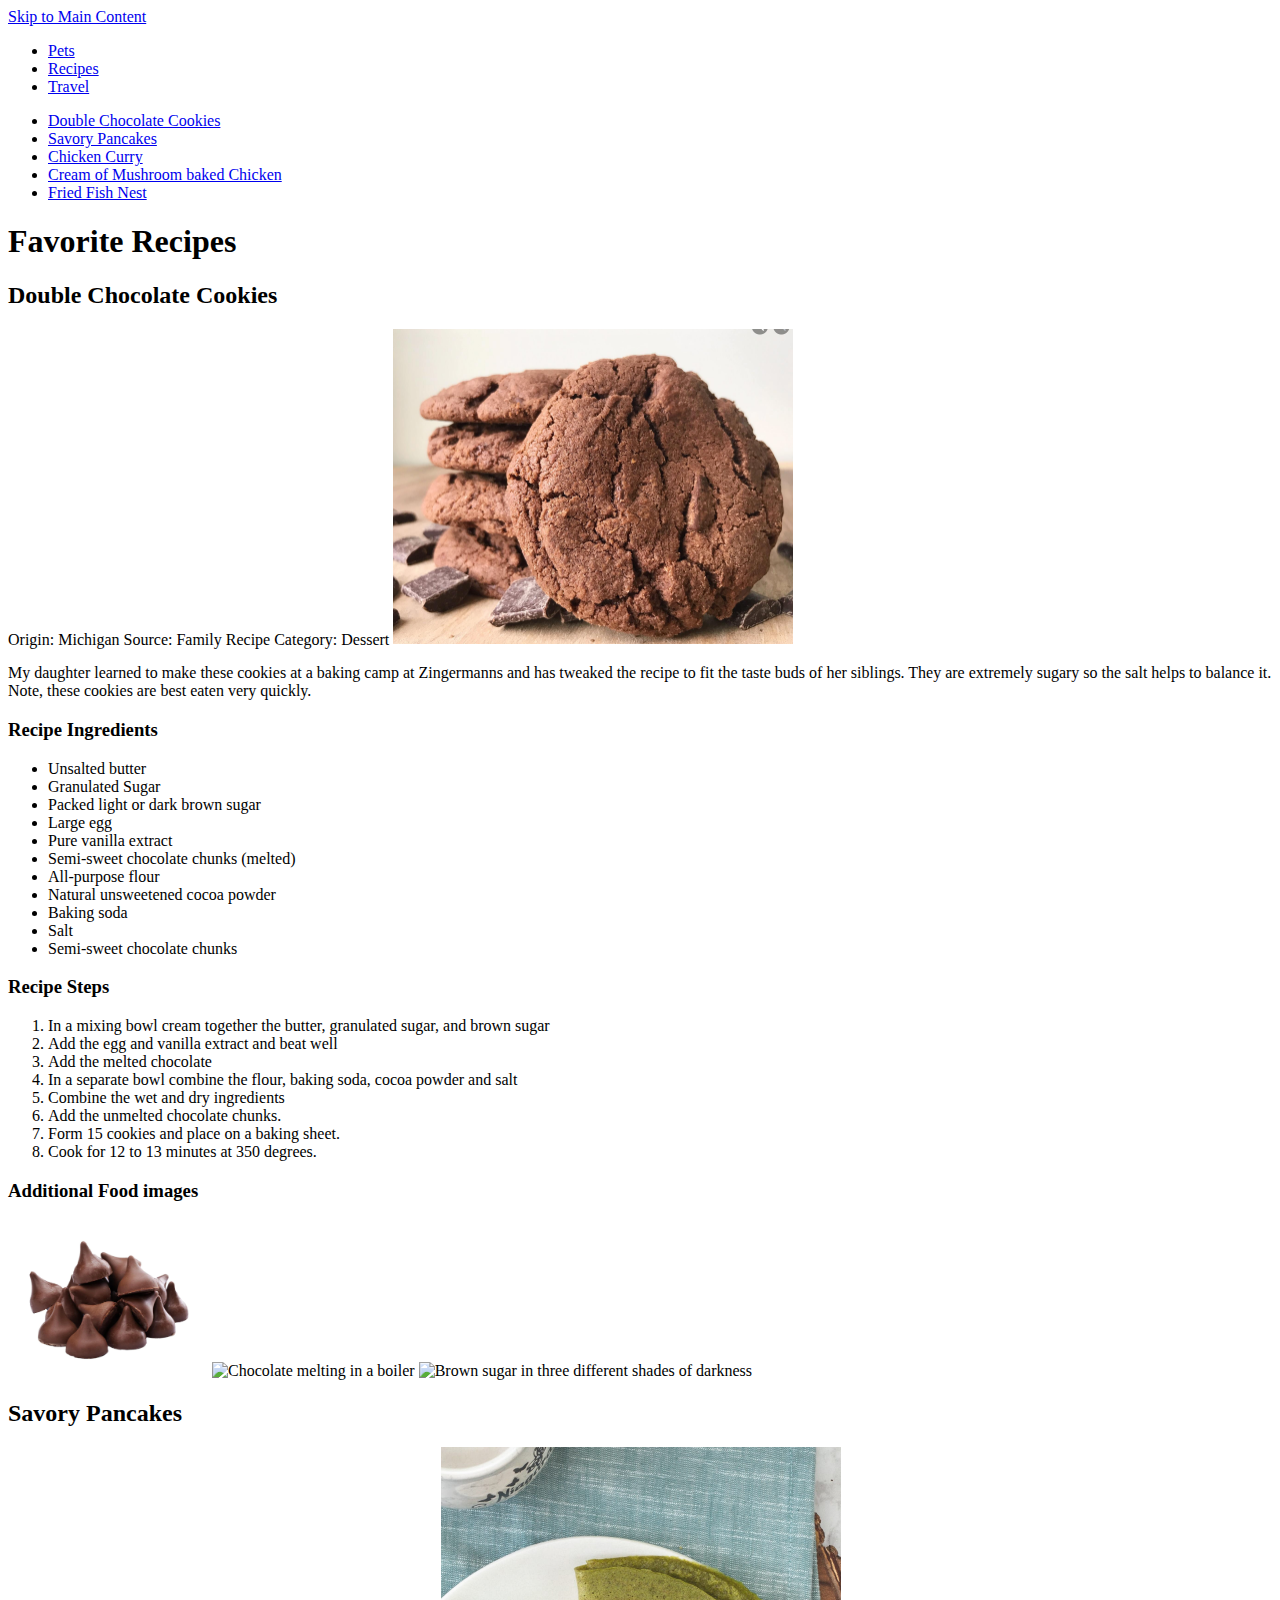
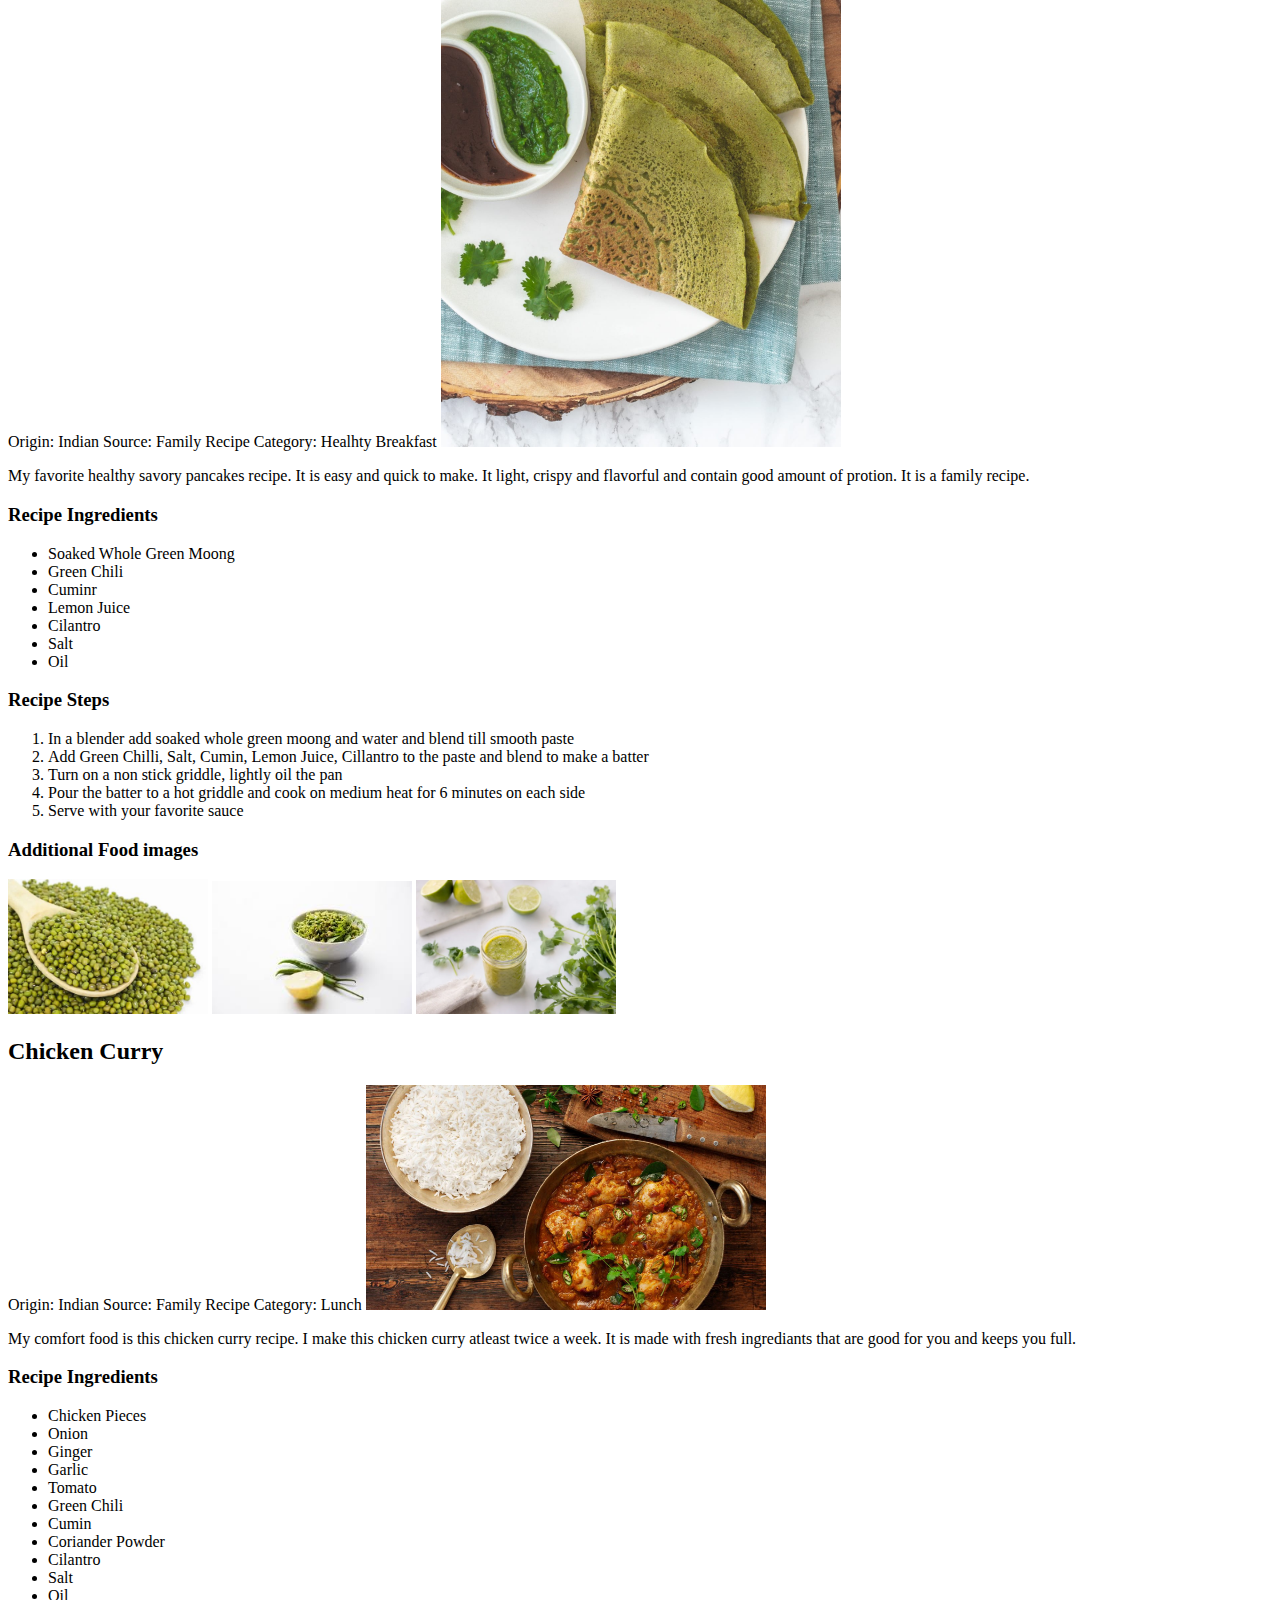
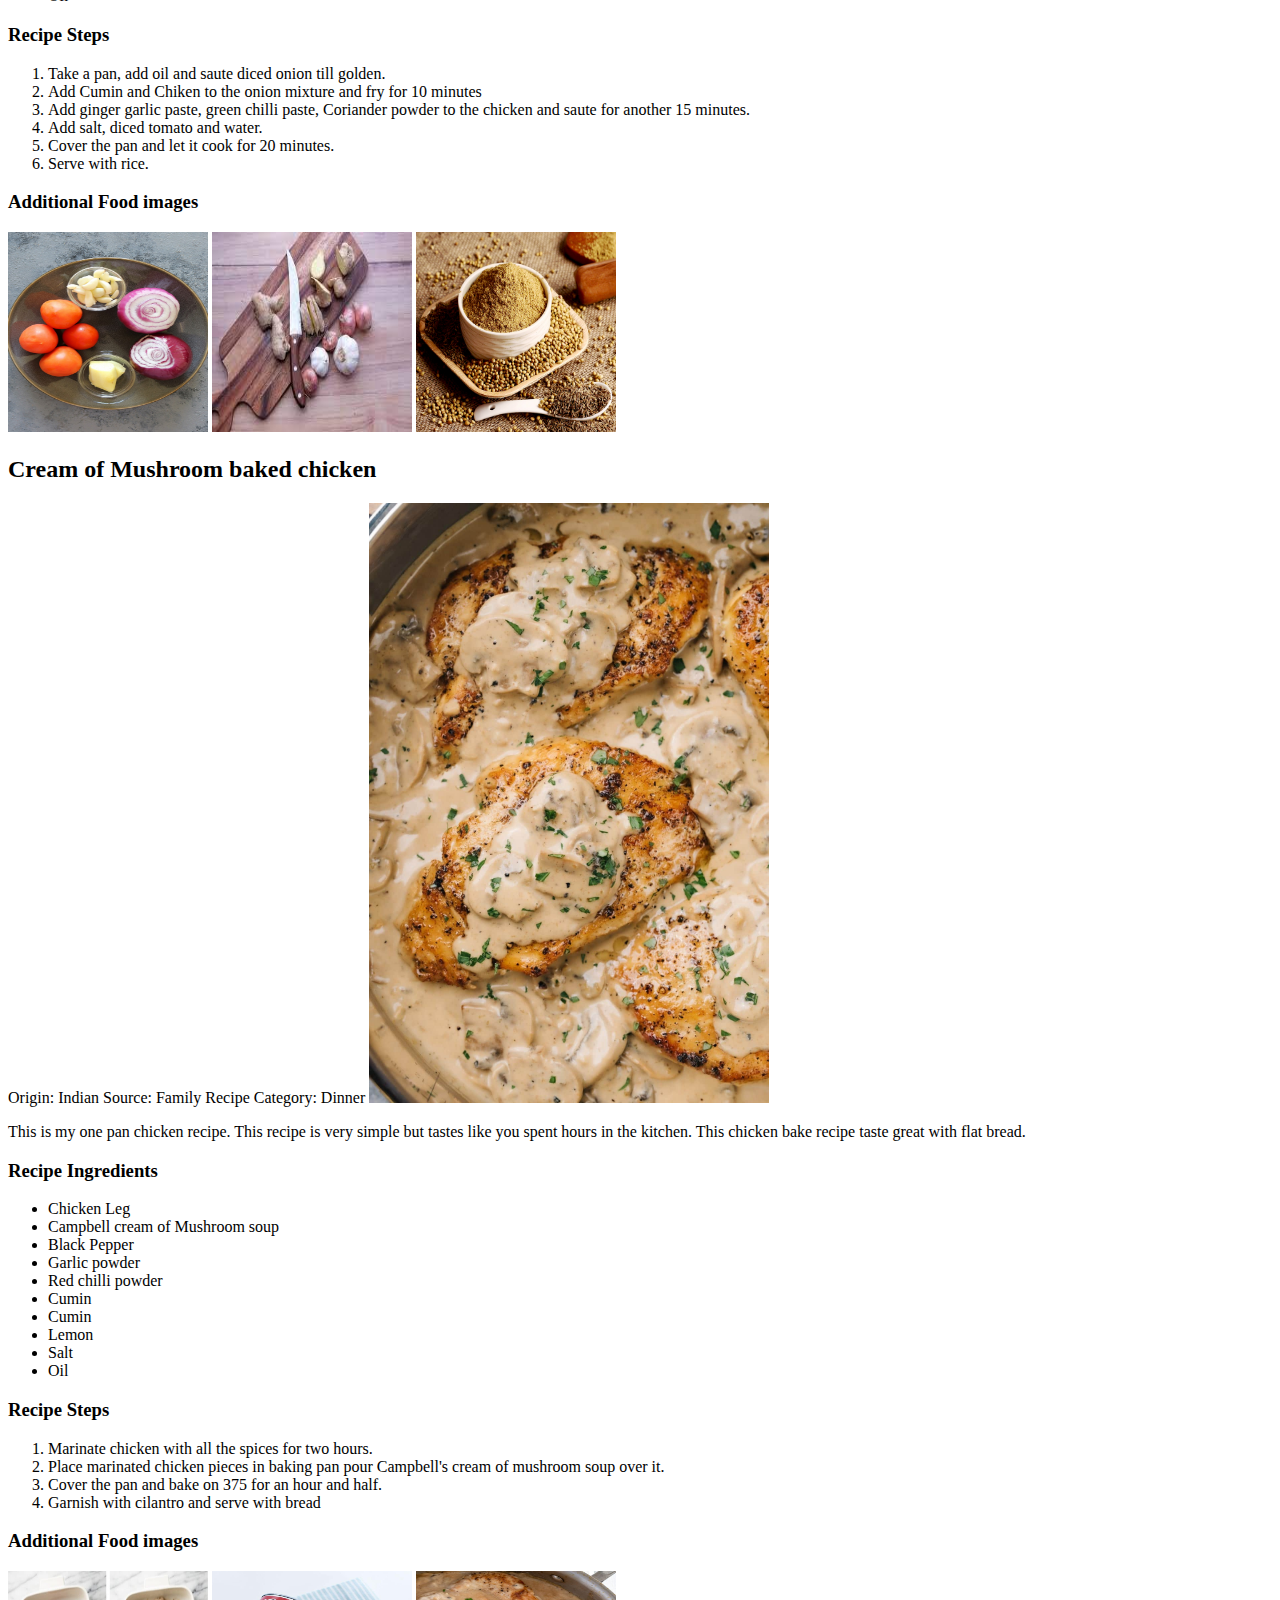
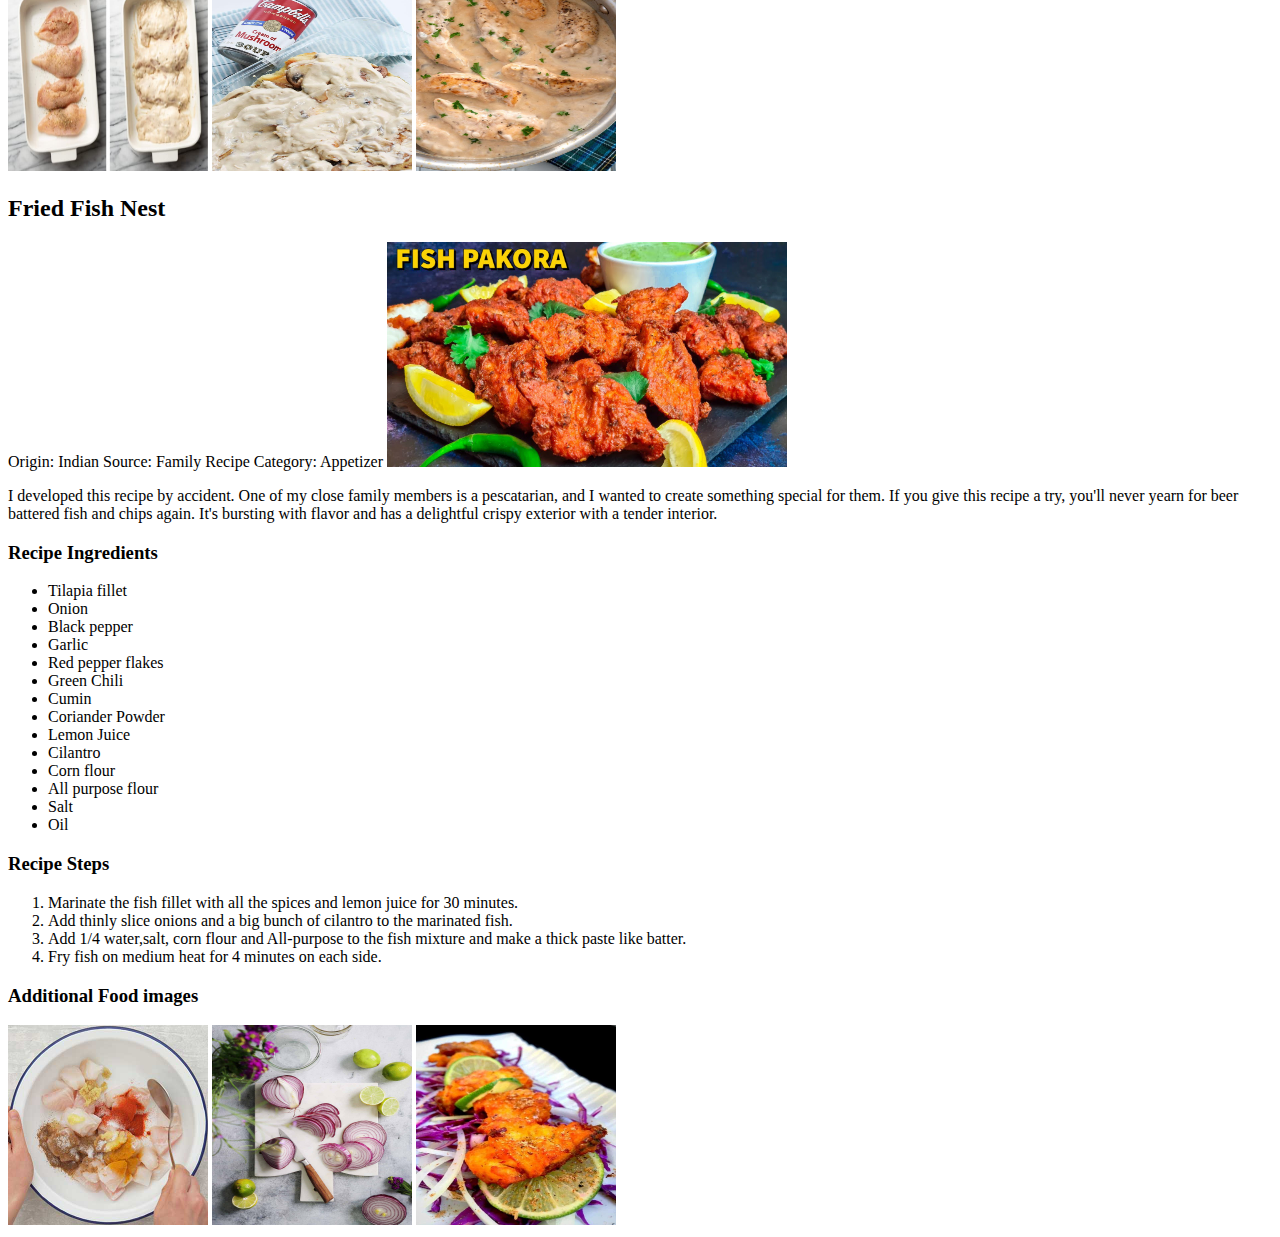
==== recipes.html @ d14f22de "Add files via upload" ====
<!DOCTYPE html>
<html lang="en">
<head>
    <meta charset="UTF-8">
    <meta name="viewport" content="width=device-width, initial-scale=1.0">
    <title>Recipes</title>
</head>
<body>
    <a href = "#main"class ="Skip">Skip to Main Content</a>
    <section class="navbar">
        <nav>
            <div class="nav-link">
                <ul>
                    <li><a href="index.html">Pets</a></li>
                    <li><a href="recipes.html">Recipes</a></li>
                    <li><a href="travel.html">Travel</a></li>
                </ul>
            </div>
        </nav>
        <div class="Sub-Menu">
            <ul>
                <li><a href="#choclate_chip_cookies">Double Chocolate Cookies</a></li>
                <li><a href="#savory_pancakes">Savory Pancakes</a></li>
                <li><a href="#chicken_curry">Chicken Curry</a></li>
                <li><a href="#chicken_bake">Cream of Mushroom baked Chicken</a></li>
                <li><a href="#fish_nest">Fried Fish Nest</a></li>
            </ul>
        </div>
   
    <main id ="main">
    <div class="Recipes">
        <h1>Favorite Recipes</h1>
    </div>
    <div id = "choclate_chip_cookies">
        <h2>Double Chocolate Cookies</h2>
        <span>Origin: Michigan</span>
        <span>Source: Family Recipe</span>
        <span>Category: Dessert</span>

        <img src="images/double_chocolate_cookies.png"alt = "Cholate Chip Cookies" width = "400" alt="">
        <p>My daughter learned to make these cookies at a baking camp at Zingermanns and has tweaked the recipe to fit the taste buds of her siblings.  They are extremely sugary so the salt helps to balance it.  Note, these cookies are best eaten very quickly.</p>
        <h3>Recipe Ingredients</h3>
        <ul>
            <li>Unsalted butter</li>
            <li>Granulated Sugar</li>
            <li>Packed light or dark brown sugar</li>
            <li>Large egg</li>
            <li>Pure vanilla extract</li>
            <li>Semi-sweet chocolate chunks (melted)</li>
            <li>All-purpose flour</li>
            <li>Natural unsweetened cocoa powder</li>
            <li>Baking soda</li>
            <li>Salt</li>
            <li>Semi-sweet chocolate chunks</li>
        </ul>

        <h3>Recipe Steps</h3> 
        <ol>
            <li>In a mixing bowl cream together the butter, granulated sugar, and brown sugar</li>
            <li>Add the egg and vanilla extract and beat well</li>
            <li>Add the melted chocolate</li>
            <li>In a separate bowl combine the flour, baking soda, cocoa powder and salt</li>
            <li>Combine the wet and dry ingredients</li>
            <li>Add the unmelted chocolate chunks.</li> 
            <li>Form 15 cookies and place on a baking sheet.</li>
            <li>Cook for 12 to 13 minutes at 350 degrees.</li>
        </ol>

        <h3>Additional Food images</h3>
        <img src="images/double_chocolate_chips.png" width = "200" alt="A small pile of chocolate chips">
        <img src="https://images.immediate.co.uk/production/volatile/sites/30/2020/08/chocolate-d9ba778.jpg?quality=90&webp=true&resize=600,545" width = "200" alt="Chocolate melting in a boiler">
        <img src="https://upload.wikimedia.org/wikipedia/commons/8/82/Brown_sugar_examples.JPG" width = "200" alt="Brown sugar in three different shades of darkness">

        <!-- Colleen van Lent -->

    </div>
    <div id = "savory_pancakes">
        <h2>Savory Pancakes</h2>
        <span>Origin: Indian</span>
        <span>Source: Family Recipe</span>
        <span>Category: Healhty Breakfast</span>

        <img src="images/moong-chilla.jpg"alt = "Whole Green Moong Bean" width = "400" alt="">
        <p>My favorite healthy savory pancakes recipe. It is easy and quick to make. It light, crispy and flavorful and contain good amount of protion. It is a family recipe. </p>
        <h3>Recipe Ingredients</h3>
        <ul>
            <li>Soaked Whole Green Moong</li>
            <li>Green Chili</li>
            <li>Cuminr</li>
            <li>Lemon Juice</li>
            <li>Cilantro</li>
            <li>Salt</li>
            <li>Oil</li>
        </ul>
        <h3>Recipe Steps</h3> 
        <ol>
            <li>In a blender add soaked whole green moong and water and blend till smooth paste</li>
            <li>Add Green Chilli, Salt, Cumin, Lemon Juice, Cillantro to the paste and blend to make a batter</li>
            <li>Turn on a non stick griddle, lightly oil the pan</li>
            <li>Pour the batter to a hot griddle and cook on medium heat for 6 minutes on each side</li>
            <li>Serve with your favorite sauce</li>
        </ol>

        <h3>Additional Food images</h3>
        <img src="images/whole-green-moong.jpeg" alt = "Whole green moong"  width = "200" alt="A small pile of chocolate chips">
        <img src="images/cumin-lemon.jpg" width = "200"alt = "Cumin Lemon">
        <img src="images/paste.jpg" width = "200" alt = "Moong Batter">
    </div>
    <div id = "chicken_curry">
        <h2>Chicken Curry</h2>
        <span>Origin: Indian</span>
        <span>Source: Family Recipe</span>
        <span>Category: Lunch</span>

        <img src="images/curry.jpg"alt = "Chicken Curry with Rice" width = "400" alt="">
        <p>My comfort food is this chicken curry recipe. I make this chicken curry atleast twice a week. It is made with fresh ingrediants that are good for you and keeps you full.</p>
        <h3>Recipe Ingredients</h3>
        <ul>
            <li>Chicken Pieces</li>
            <li>Onion</li>
            <li>Ginger</li>
            <li>Garlic</li>
            <li>Tomato</li>
            <li>Green Chili</li>
            <li>Cumin</li>
            <li>Coriander Powder</li>
            <li>Cilantro</li>
            <li>Salt</li>
            <li>Oil</li>
        </ul>
        <h3>Recipe Steps</h3>
        <ol>
            <li>Take a pan, add oil and saute diced onion till golden.</li>
            <li>Add Cumin and Chiken to the onion mixture and fry for 10 minutes</li>
            <li>Add ginger garlic paste, green chilli paste, Coriander powder to the chicken and saute for another 15 minutes.</li>
            <li>Add salt, diced tomato and water.</li>
            <li>Cover the pan and let it cook for 20 minutes.</li>
            <li>Serve with rice.</li>
        </ol>

        <h3>Additional Food images</h3>
        <img src="images/onion-tomato-masala.jpg" height = "200"width = "200" alt = "Picture of onion tomato, and grren chili">
        <img src="images/OGG.jpg"alt = "Cumin Lemon" height = "200" width = "200" alt="Picture of onion, ginger and garlic">
        <img src="images/coriander-cumin-powder.jpg" height = "200" width = "200" alt = "Corrainder and cumin powder in a bowl">
    </div>
    <div id = "chicken_bake">
        <h2>Cream of Mushroom baked chicken</h2>
        <span>Origin: Indian</span>
        <span>Source: Family Recipe</span>
        <span>Category: Dinner</span>

        <img src="images/chicken-creamy-mushroom.jpg"alt = "Cream of Mushromm Baked Chicken" width = "400" alt="">
        <p>This is my one pan chicken recipe. This recipe is very simple but tastes like you spent hours in the kitchen. This chicken bake recipe taste great with flat bread.</p>
        <h3>Recipe Ingredients</h3>
        <ul>
            <li>Chicken Leg</li>
            <li>Campbell cream of Mushroom soup</li>
            <li>Black Pepper</li>
            <li>Garlic powder</li>
            <li>Red chilli powder</li>
            <li>Cumin</li>
            <li>Cumin</li>
            <li>Lemon</li>
            <li>Salt</li>
            <li>Oil</li>
        </ul>
        <h3>Recipe Steps</h3>
        <ol>
            <li>Marinate chicken with all the spices for two hours.</li>
            <li>Place marinated chicken pieces in baking pan pour Campbell's cream of mushroom soup over it. </li>
            <li>Cover the pan and bake on 375 for an hour and half.</li>
            <li>Garnish with cilantro and serve with bread</li>
        </ol>

        <h3>Additional Food images</h3>
        <img src="images/Cream-of-Mushroom-Chicken-bake.jpg" height = "200"width = "200"alt = "Raw and baked chicken layed out on a baking tray">
        <img src="images/Campbells-Cream-of-Mushroom.jpg"height = "200"alt = "Cumin Lemon" width = "200" alt="Picture of campbell cream of mushroom soup nex to the baked chicken">
        <img src="images/Cream-of-Mushroom-Chicken.jpg" height = "200" width = "200" alt = "Another image of baked chicked">
    </div>
    <div id = "fish_nest">
        <h2>Fried Fish Nest</h2>
        <span>Origin: Indian</span>
        <span>Source: Family Recipe</span>
        <span>Category: Appetizer</span>

        <img src="images/Fish_nest.jpg"alt = "A plate of crispy fried fish" width = "400" alt="">
        <p>I developed this recipe by accident. One of my close family members is a pescatarian, and I wanted to create something special for them. If you give this recipe a try, you'll never yearn for beer battered fish and chips again. It's bursting with flavor and has a delightful crispy exterior with a tender interior.</p>
        <h3>Recipe Ingredients</h3>
        <ul>
            <li>Tilapia fillet</li>
            <li>Onion</li>
            <li>Black pepper</li>
            <li>Garlic</li>
            <li>Red pepper flakes</li>
            <li>Green Chili</li>
            <li>Cumin</li>
            <li>Coriander Powder</li>
            <li>Lemon Juice</li>
            <li>Cilantro</li>
            <li>Corn flour</li>
            <li>All purpose flour</li>
            <li>Salt</li>
            <li>Oil</li>
        </ul>
        <h3>Recipe Steps</h3>
        <ol>
            <li>Marinate the fish fillet with all the spices and lemon juice for 30 minutes.</li>
            <li>Add thinly slice onions and a big bunch of cilantro to the marinated fish.</li>
            <li>Add 1/4 water,salt, corn flour and All-purpose to the fish mixture and make a thick paste like batter. </li>
            <li>Fry fish on medium heat for 4 minutes on each side.</li>
        </ol>

        <h3>Additional Food images</h3>
        <img src="images/fish-pakora.jpg"height = "200" width = "200"alt = "Marination process of fish with spices">
        <img src="images/red-pickle-onion.jpg"height = "200" width = "200" alt="Picture of thinely sliced onion">
        <img src="images/fish.jpg" height = "200" width = "200" alt = "Fried fish nest served on a plate">
    </div>
    </main>
</body>
</html>
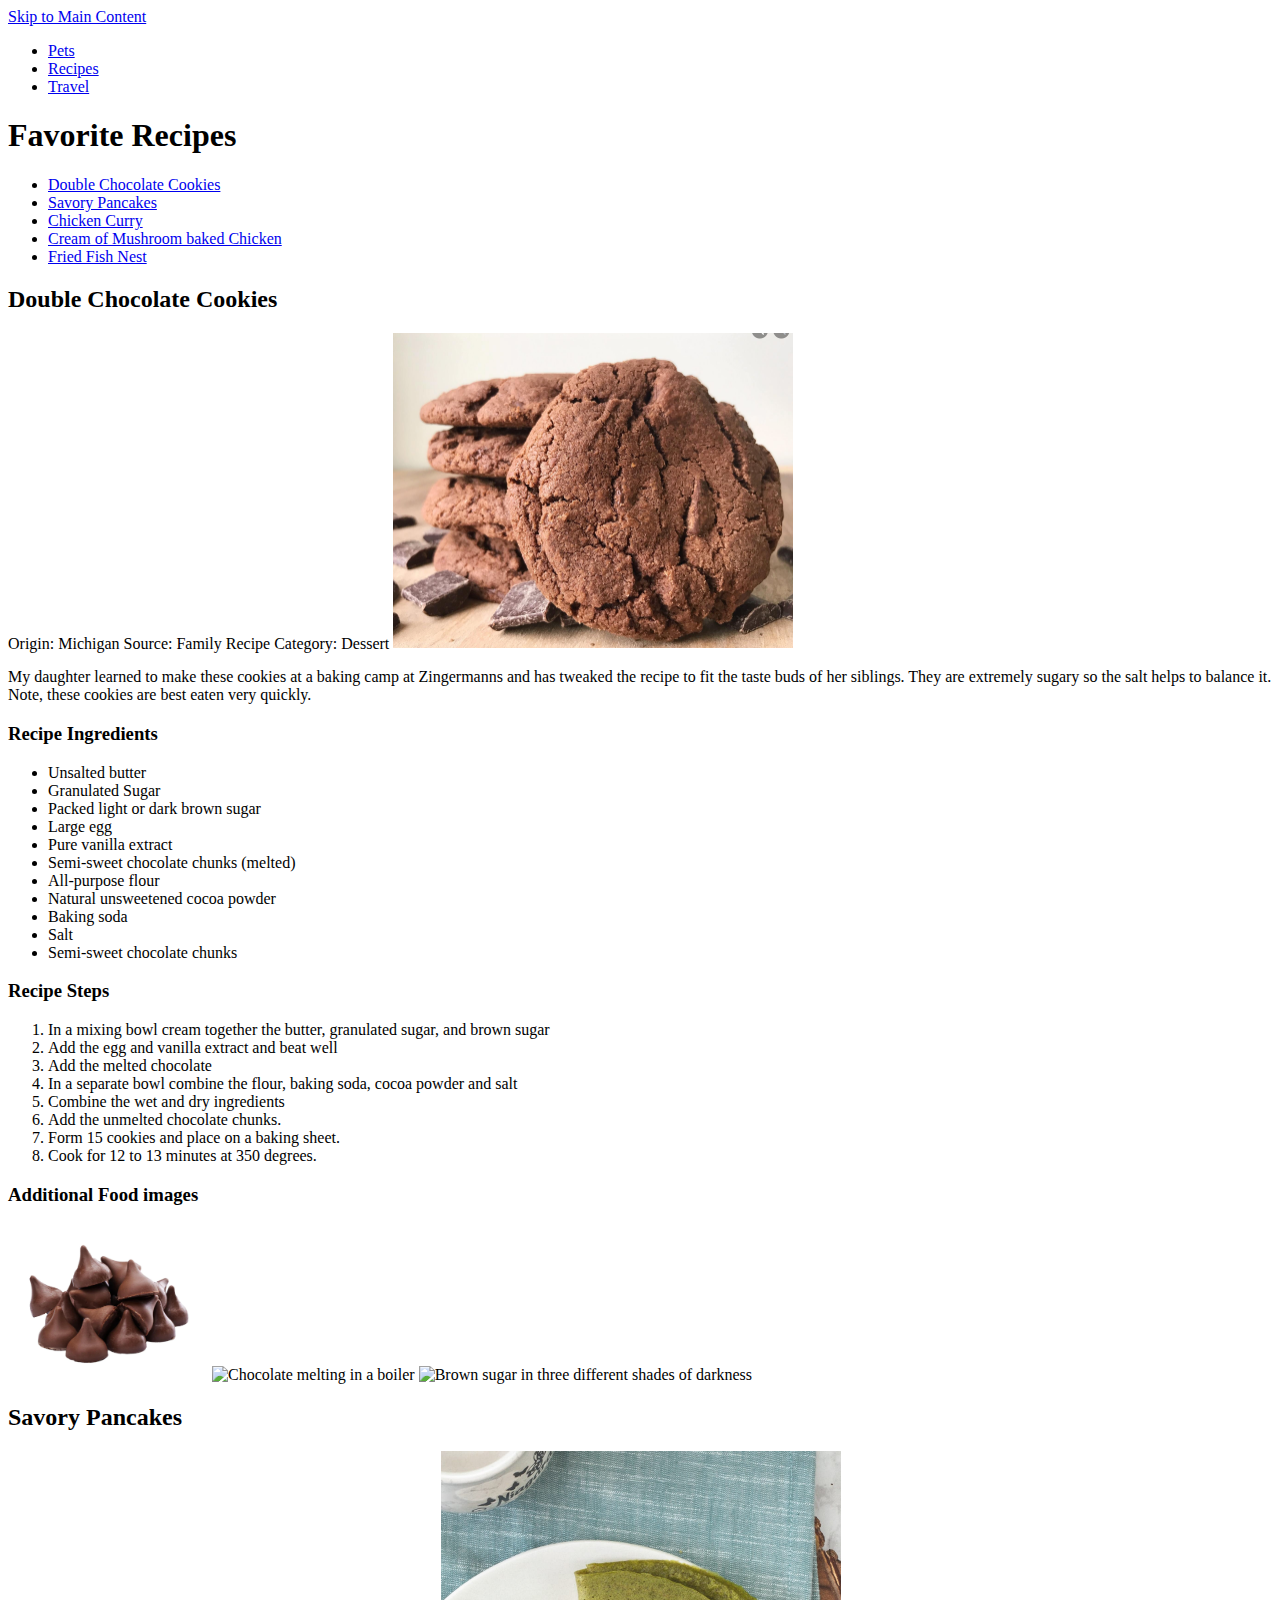
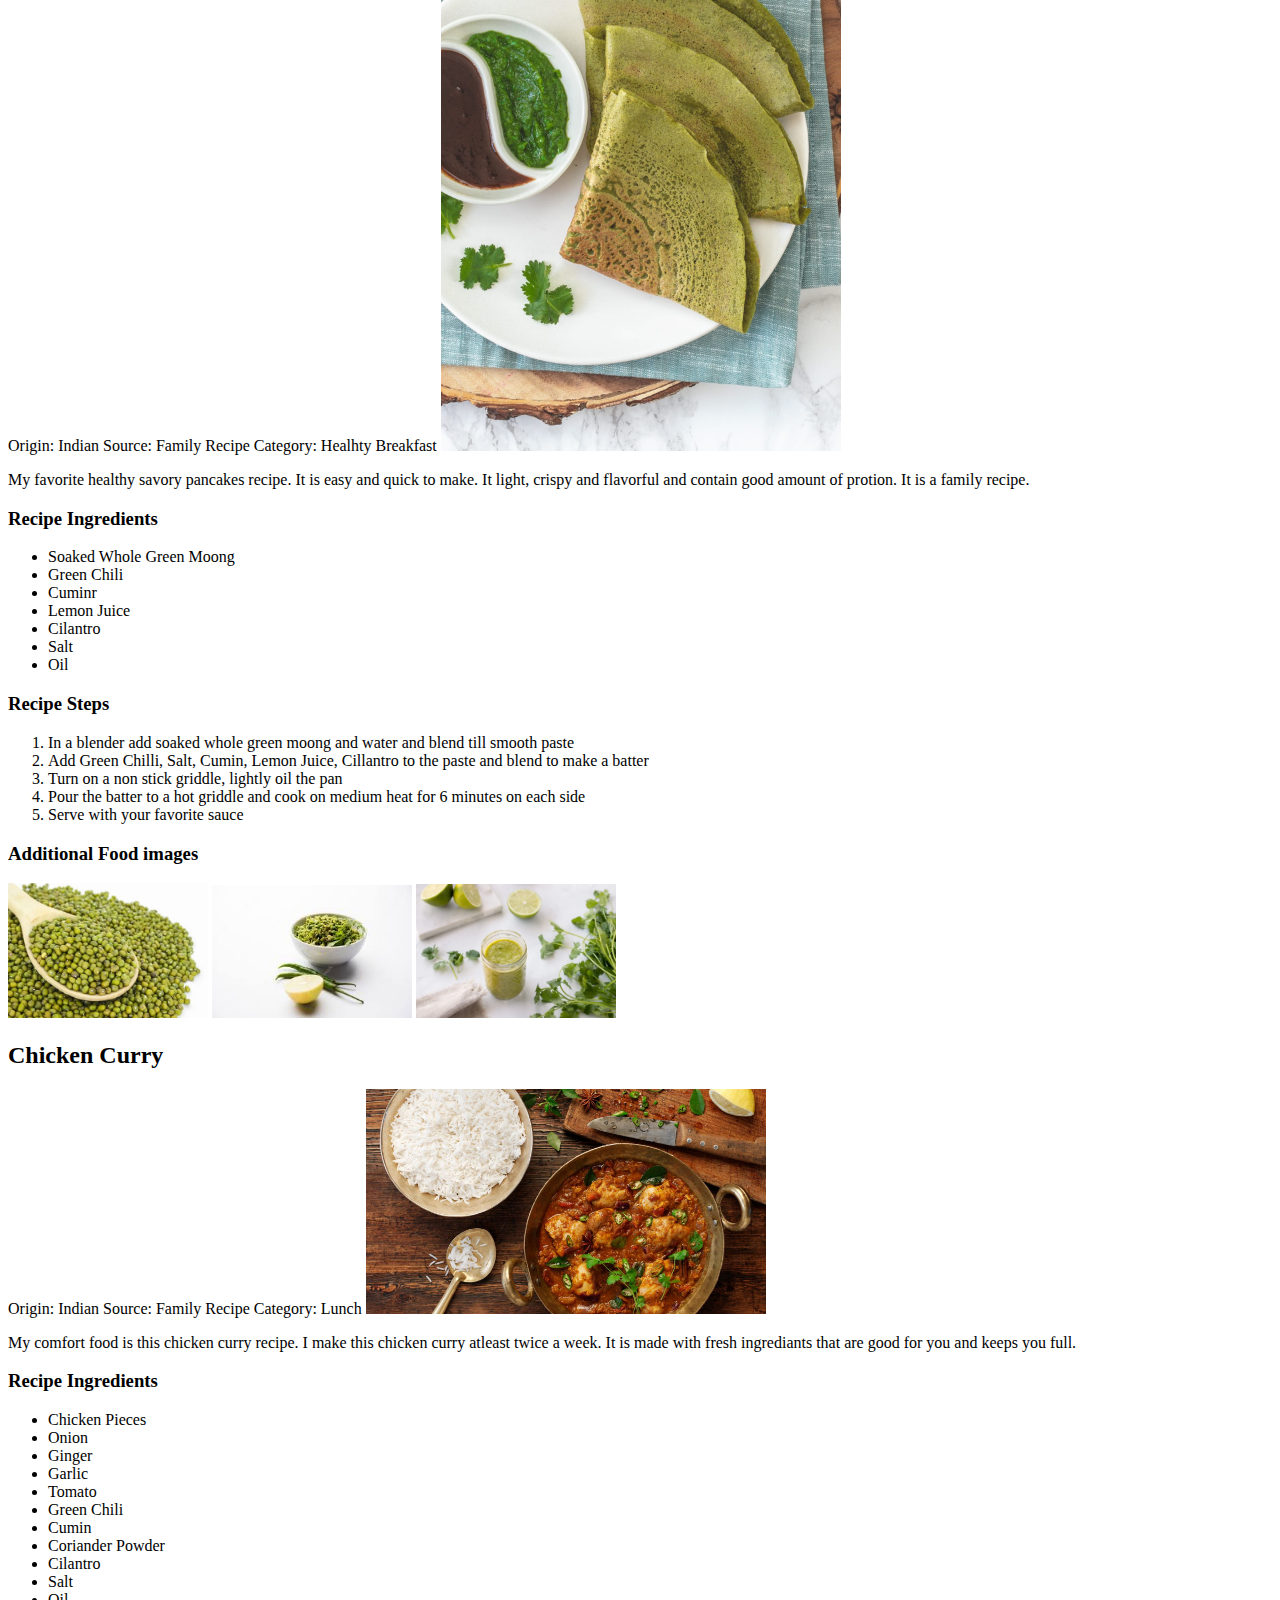
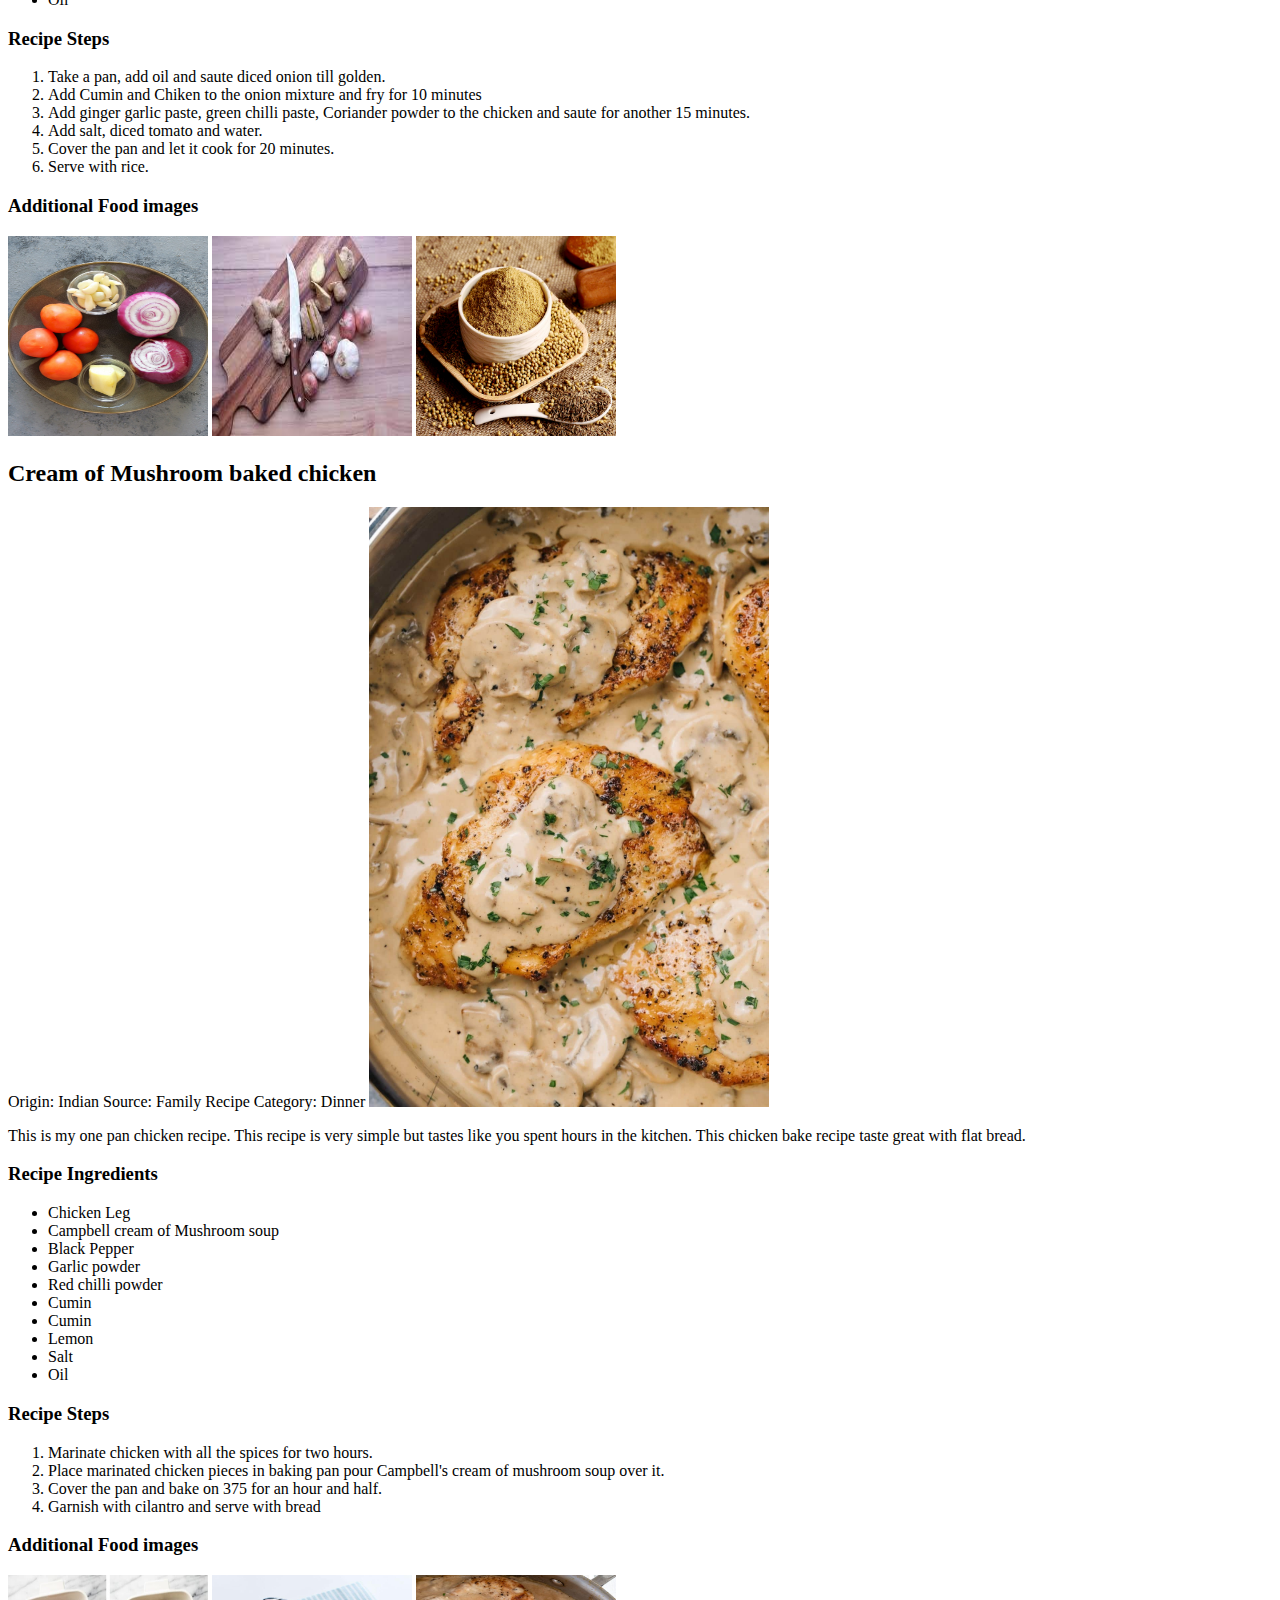
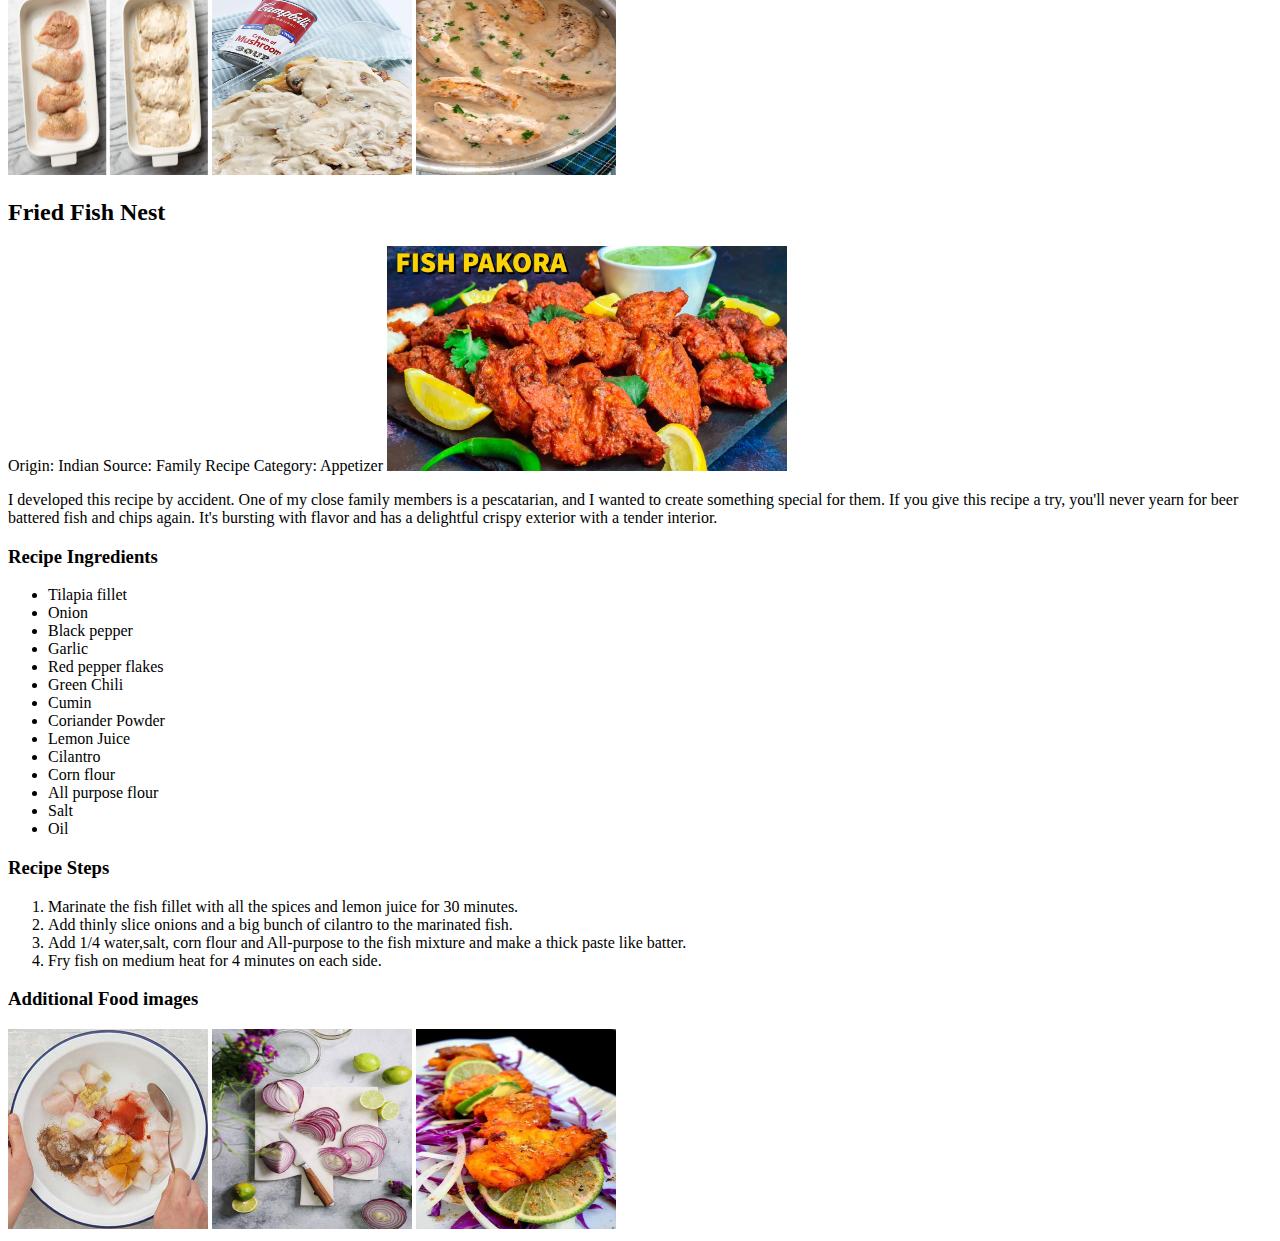
==== commit a7df30c6: "Add files via upload" ====
--- a/recipes.html
+++ b/recipes.html
@@ -6,8 +6,8 @@
     <title>Recipes</title>
 </head>
 <body>
-    <a href = "#main"class ="Skip">Skip to Main Content</a>
-    <section class="navbar">
+    <a href = "#main" class ="Skip">Skip to Main Content</a>
+    <div>
         <nav>
             <div class="nav-link">
                 <ul>
@@ -17,27 +17,27 @@
                 </ul>
             </div>
         </nav>
-        <div class="Sub-Menu">
-            <ul>
-                <li><a href="#choclate_chip_cookies">Double Chocolate Cookies</a></li>
-                <li><a href="#savory_pancakes">Savory Pancakes</a></li>
-                <li><a href="#chicken_curry">Chicken Curry</a></li>
-                <li><a href="#chicken_bake">Cream of Mushroom baked Chicken</a></li>
-                <li><a href="#fish_nest">Fried Fish Nest</a></li>
-            </ul>
-        </div>
-   
+    </div>
     <main id ="main">
     <div class="Recipes">
         <h1>Favorite Recipes</h1>
     </div>
+    <div class="Sub-Menu">
+        <ul>
+            <li><a href="#choclate_chip_cookies">Double Chocolate Cookies</a></li>
+            <li><a href="#savory_pancakes">Savory Pancakes</a></li>
+            <li><a href="#chicken_curry">Chicken Curry</a></li>
+            <li><a href="#chicken_bake">Cream of Mushroom baked Chicken</a></li>
+            <li><a href="#fish_nest">Fried Fish Nest</a></li>
+        </ul>
+    </div>
     <div id = "choclate_chip_cookies">
         <h2>Double Chocolate Cookies</h2>
         <span>Origin: Michigan</span>
         <span>Source: Family Recipe</span>
         <span>Category: Dessert</span>
 
-        <img src="images/double_chocolate_cookies.png"alt = "Cholate Chip Cookies" width = "400" alt="">
+        <img src="images/double_chocolate_cookies.png" alt = "Cholate Chip Cookies" width = "400" alt="">
         <p>My daughter learned to make these cookies at a baking camp at Zingermanns and has tweaked the recipe to fit the taste buds of her siblings.  They are extremely sugary so the salt helps to balance it.  Note, these cookies are best eaten very quickly.</p>
         <h3>Recipe Ingredients</h3>
         <ul>
@@ -103,7 +103,7 @@
 
         <h3>Additional Food images</h3>
         <img src="images/whole-green-moong.jpeg" alt = "Whole green moong"  width = "200" alt="A small pile of chocolate chips">
-        <img src="images/cumin-lemon.jpg" width = "200"alt = "Cumin Lemon">
+        <img src="images/cumin-lemon.jpg" width = "200" alt = "Cumin Lemon">
         <img src="images/paste.jpg" width = "200" alt = "Moong Batter">
     </div>
     <div id = "chicken_curry">
@@ -112,7 +112,7 @@
         <span>Source: Family Recipe</span>
         <span>Category: Lunch</span>
 
-        <img src="images/curry.jpg"alt = "Chicken Curry with Rice" width = "400" alt="">
+        <img src="images/curry.jpg"alt = "Chicken Curry with Rice" width = "400">
         <p>My comfort food is this chicken curry recipe. I make this chicken curry atleast twice a week. It is made with fresh ingrediants that are good for you and keeps you full.</p>
         <h3>Recipe Ingredients</h3>
         <ul>
@@ -139,7 +139,7 @@
         </ol>
 
         <h3>Additional Food images</h3>
-        <img src="images/onion-tomato-masala.jpg" height = "200"width = "200" alt = "Picture of onion tomato, and grren chili">
+        <img src="images/onion-tomato-masala.jpg" height = "200" width = "200" alt = "Picture of onion tomato, and grren chili">
         <img src="images/OGG.jpg"alt = "Cumin Lemon" height = "200" width = "200" alt="Picture of onion, ginger and garlic">
         <img src="images/coriander-cumin-powder.jpg" height = "200" width = "200" alt = "Corrainder and cumin powder in a bowl">
     </div>
@@ -149,7 +149,7 @@
         <span>Source: Family Recipe</span>
         <span>Category: Dinner</span>
 
-        <img src="images/chicken-creamy-mushroom.jpg"alt = "Cream of Mushromm Baked Chicken" width = "400" alt="">
+        <img src="images/chicken-creamy-mushroom.jpg" alt = "Cream of Mushromm Baked Chicken" width = "400">
         <p>This is my one pan chicken recipe. This recipe is very simple but tastes like you spent hours in the kitchen. This chicken bake recipe taste great with flat bread.</p>
         <h3>Recipe Ingredients</h3>
         <ul>
@@ -173,8 +173,8 @@
         </ol>
 
         <h3>Additional Food images</h3>
-        <img src="images/Cream-of-Mushroom-Chicken-bake.jpg" height = "200"width = "200"alt = "Raw and baked chicken layed out on a baking tray">
-        <img src="images/Campbells-Cream-of-Mushroom.jpg"height = "200"alt = "Cumin Lemon" width = "200" alt="Picture of campbell cream of mushroom soup nex to the baked chicken">
+        <img src="images/Cream-of-Mushroom-Chicken-bake.jpg" height = "200" width = "200" alt = "Raw and baked chicken layed out on a baking tray">
+        <img src="images/Campbells-Cream-of-Mushroom.jpg" height = "200" width = "200" alt="Picture of campbell cream of mushroom soup nex to the baked chicken">
         <img src="images/Cream-of-Mushroom-Chicken.jpg" height = "200" width = "200" alt = "Another image of baked chicked">
     </div>
     <div id = "fish_nest">
@@ -183,7 +183,7 @@
         <span>Source: Family Recipe</span>
         <span>Category: Appetizer</span>
 
-        <img src="images/Fish_nest.jpg"alt = "A plate of crispy fried fish" width = "400" alt="">
+        <img src="images/Fish_nest.jpg"alt = "A plate of crispy fried fish" width = "400">
         <p>I developed this recipe by accident. One of my close family members is a pescatarian, and I wanted to create something special for them. If you give this recipe a try, you'll never yearn for beer battered fish and chips again. It's bursting with flavor and has a delightful crispy exterior with a tender interior.</p>
         <h3>Recipe Ingredients</h3>
         <ul>
@@ -211,8 +211,8 @@
         </ol>
 
         <h3>Additional Food images</h3>
-        <img src="images/fish-pakora.jpg"height = "200" width = "200"alt = "Marination process of fish with spices">
-        <img src="images/red-pickle-onion.jpg"height = "200" width = "200" alt="Picture of thinely sliced onion">
+        <img src="images/fish-pakora.jpg" height = "200" width = "200"alt = "Marination process of fish with spices">
+        <img src="images/red-pickle-onion.jpg" height = "200" width = "200" alt="Picture of thinely sliced onion">
         <img src="images/fish.jpg" height = "200" width = "200" alt = "Fried fish nest served on a plate">
     </div>
     </main>
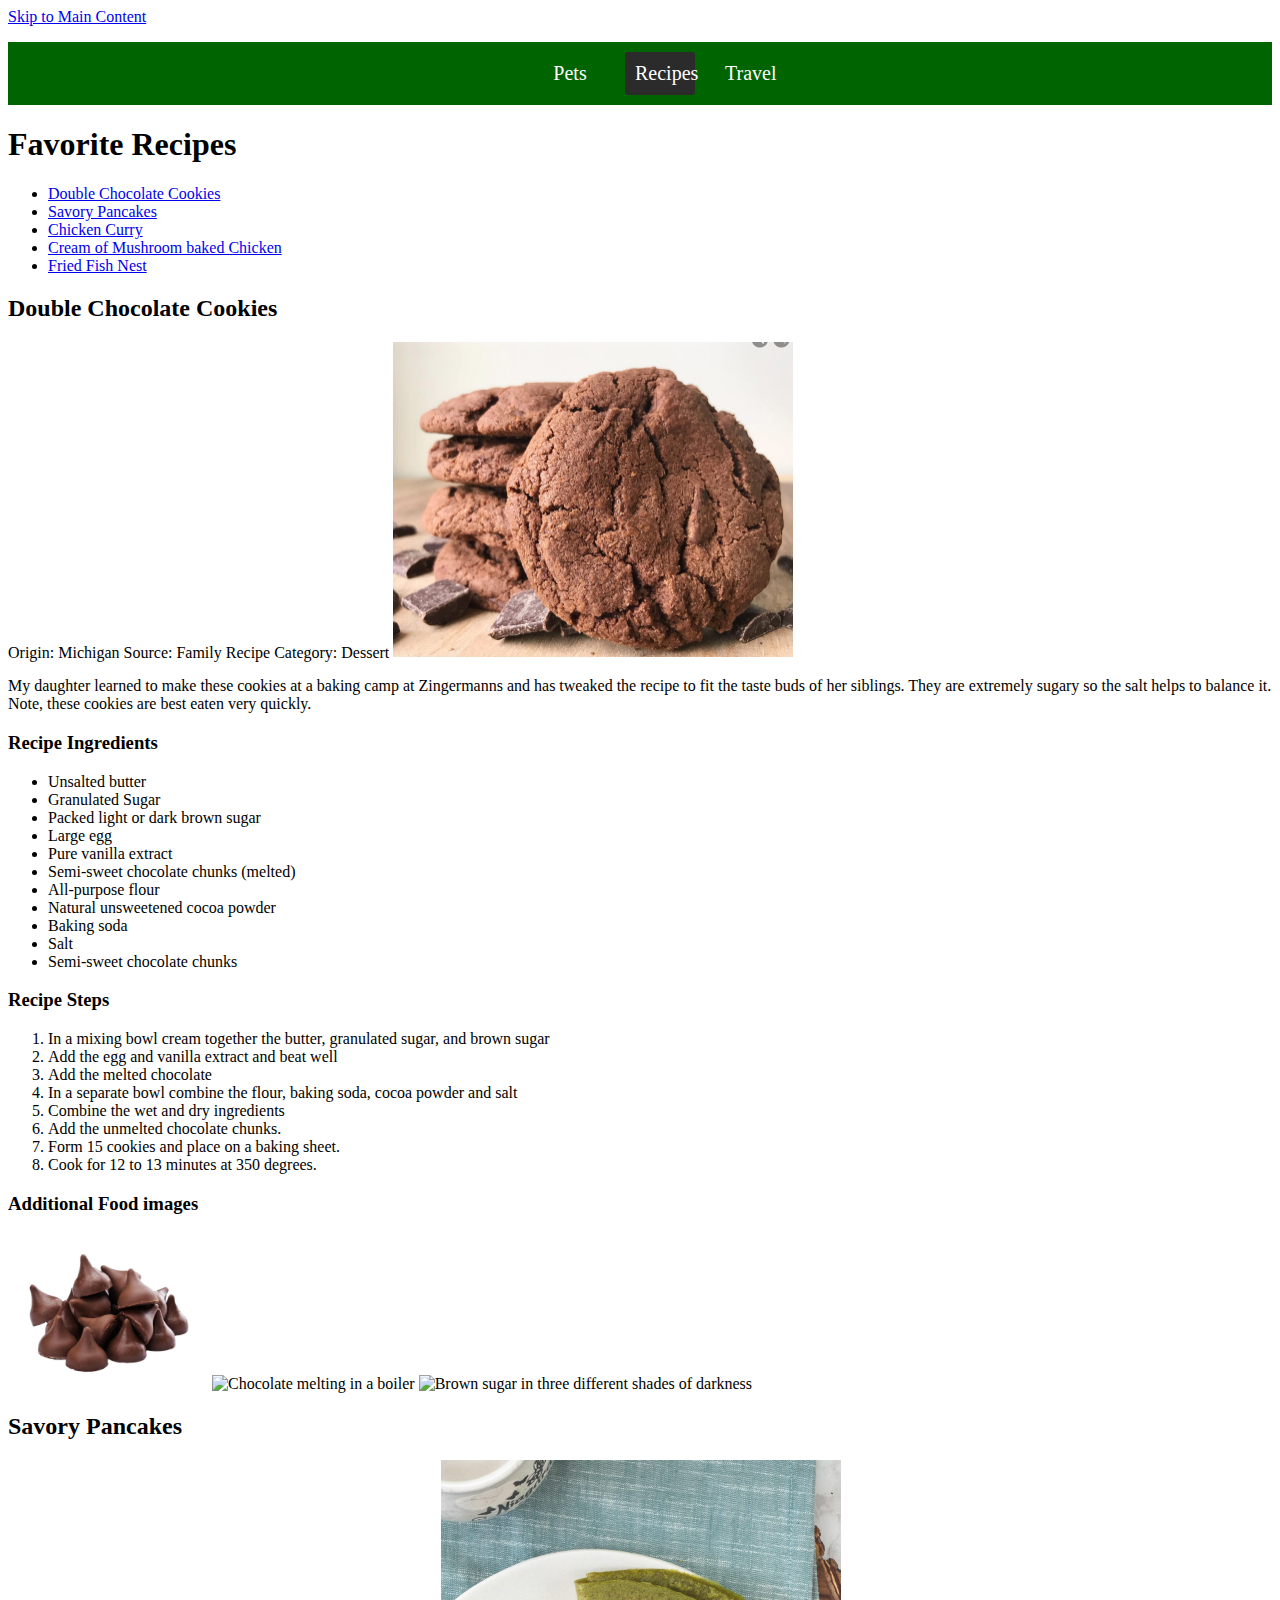
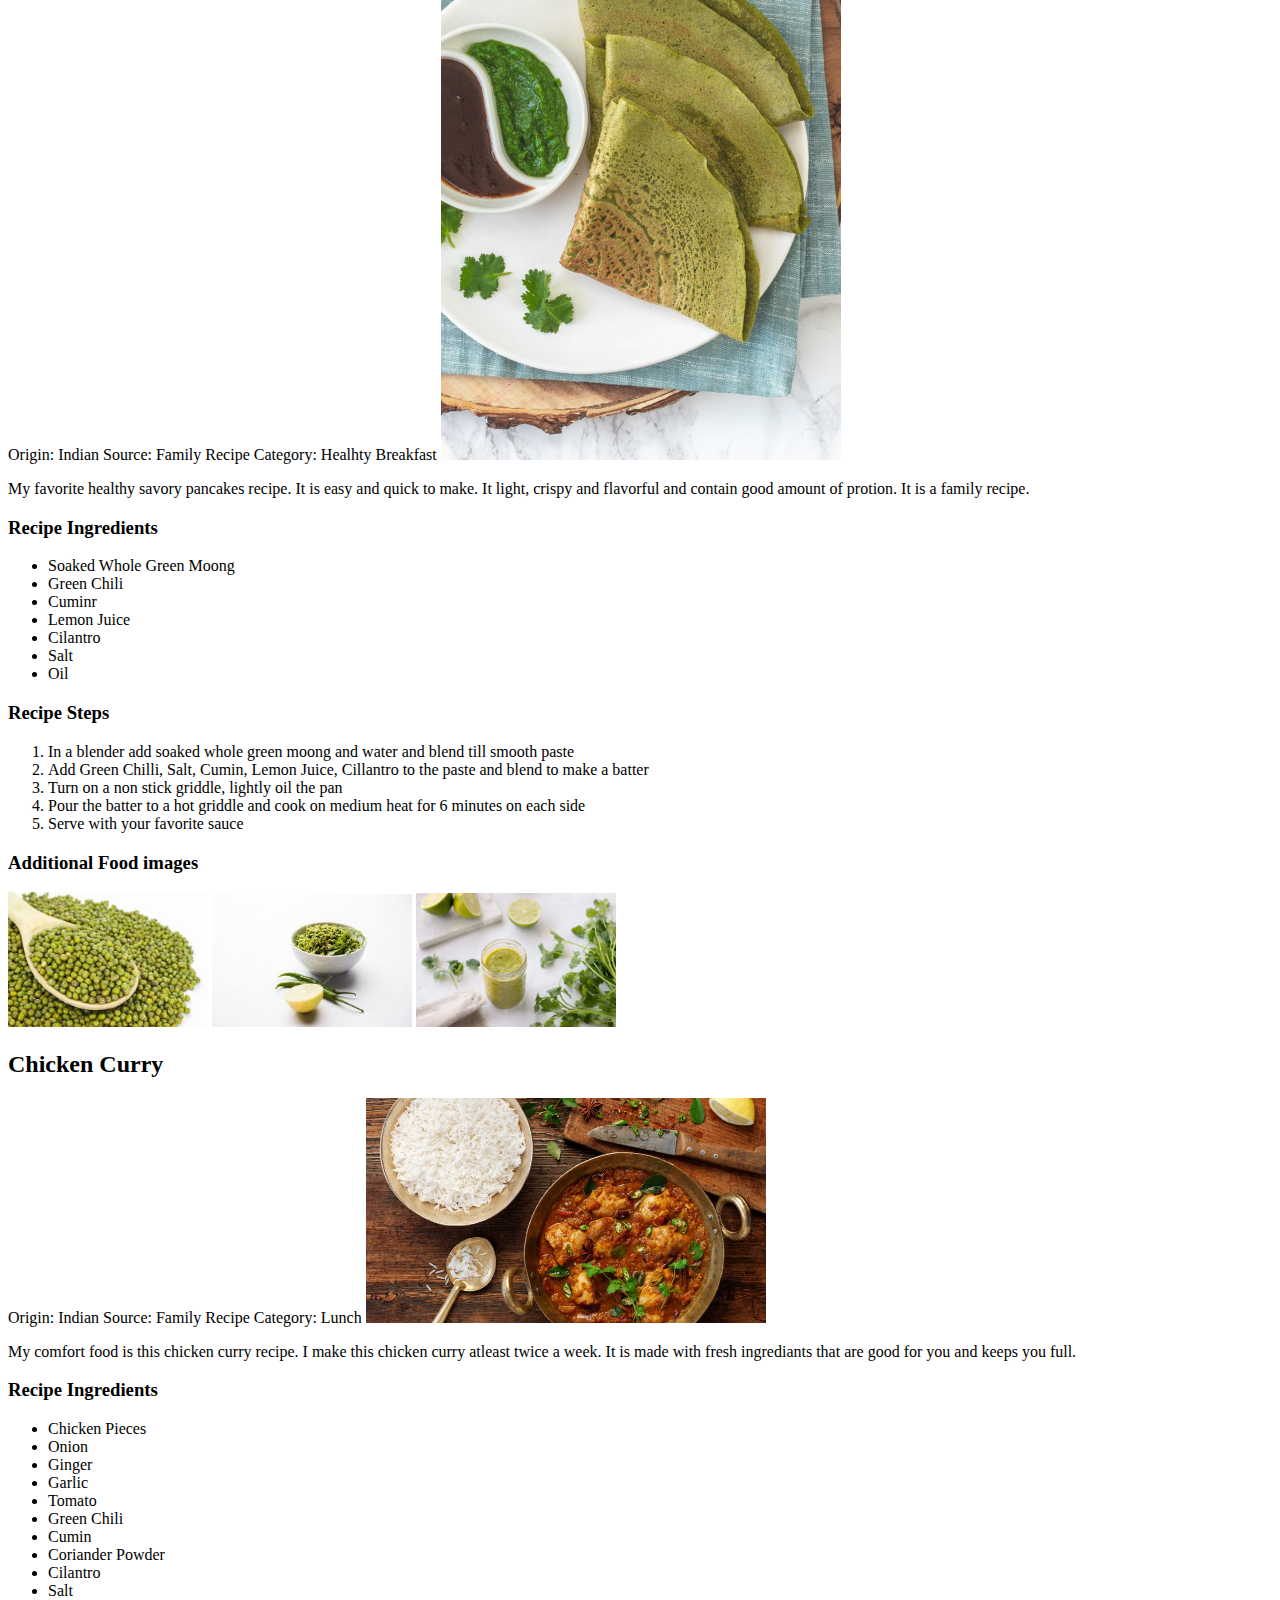
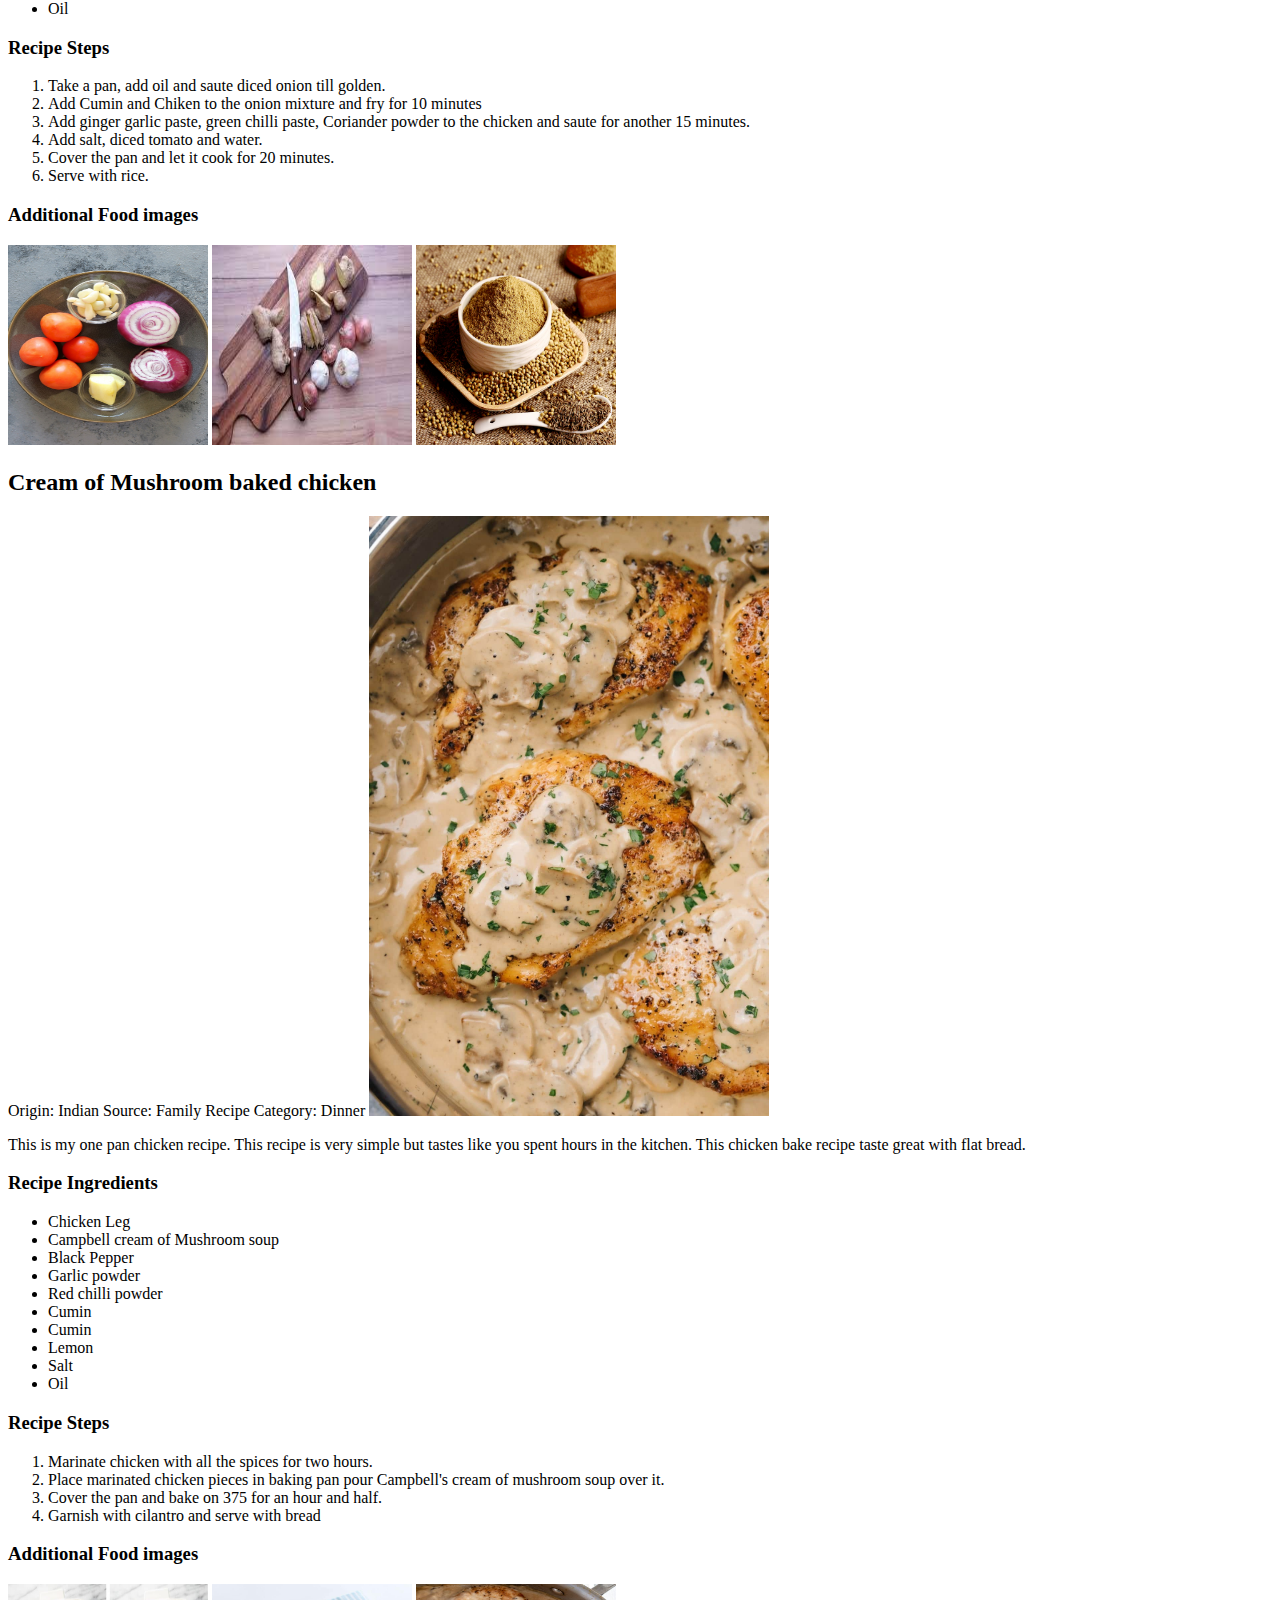
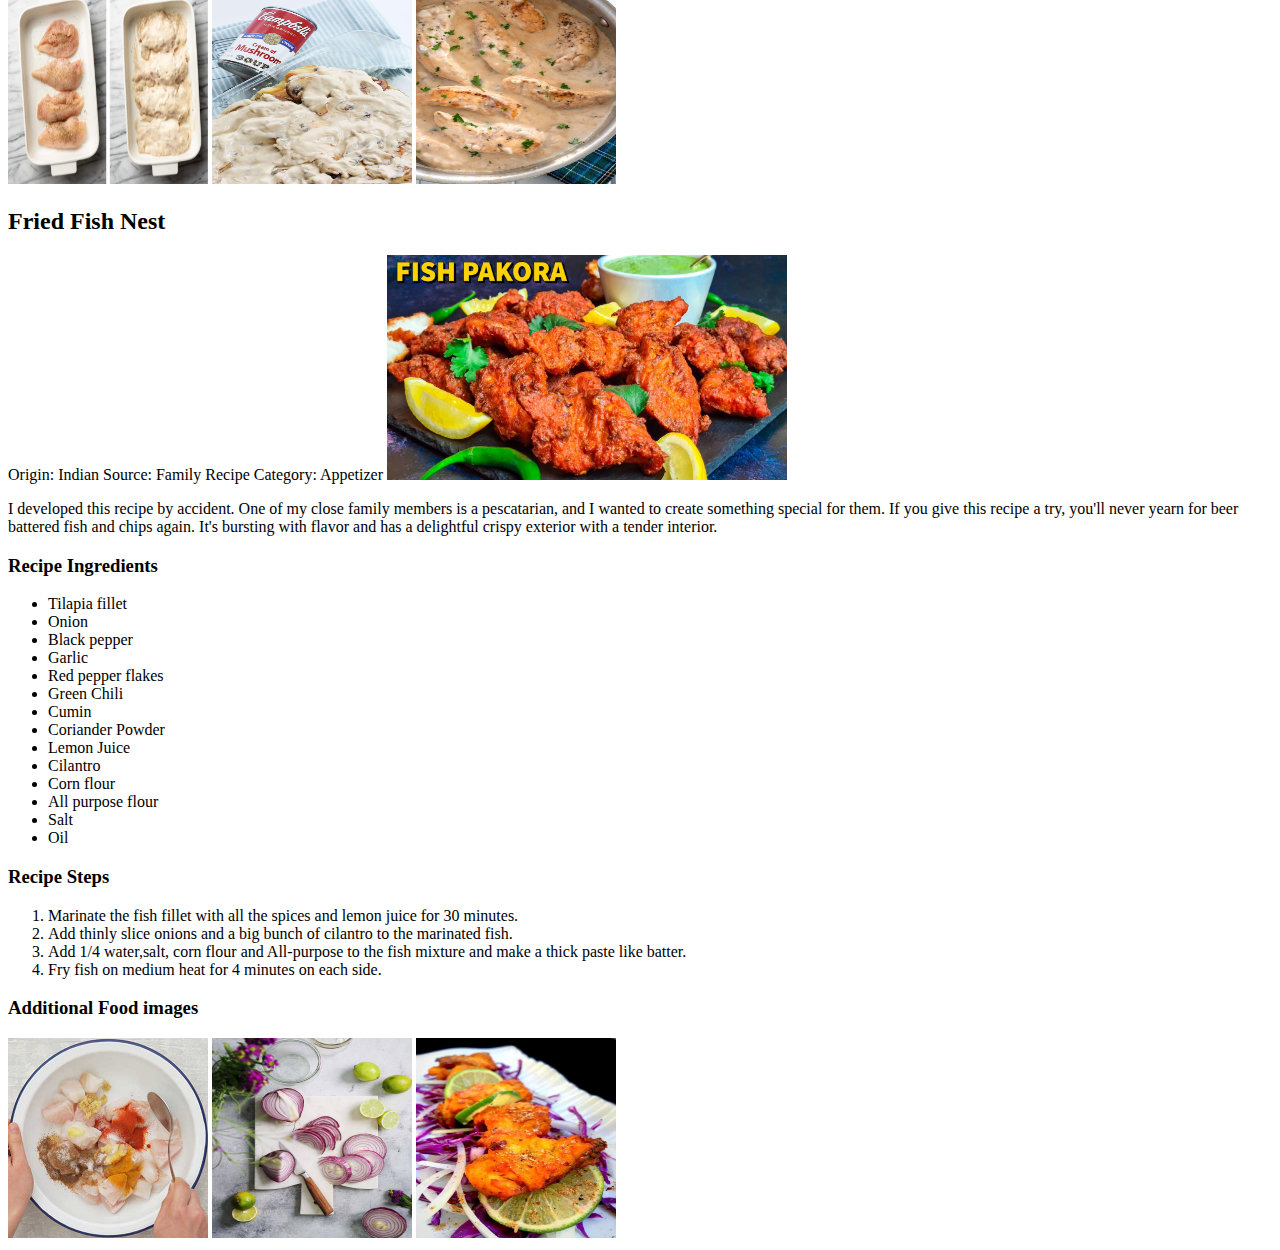
==== commit 791498ba: "Add files via upload" ====
--- a/recipes.html
+++ b/recipes.html
@@ -3,6 +3,7 @@
 <head>
     <meta charset="UTF-8">
     <meta name="viewport" content="width=device-width, initial-scale=1.0">
+    <link rel="stylesheet" type="text/css" href="CSS/style.css" />
     <title>Recipes</title>
 </head>
 <body>
@@ -12,7 +13,7 @@
             <div class="nav-link">
                 <ul>
                     <li><a href="index.html">Pets</a></li>
-                    <li><a href="recipes.html">Recipes</a></li>
+                    <li class = "active"><a href="recipes.html">Recipes</a></li>
                     <li><a href="travel.html">Travel</a></li>
                 </ul>
             </div>
--- a/CSS/style.css
+++ b/CSS/style.css
@@ -0,0 +1,25 @@
+.nav-link{
+    background: rgb(0,100,0);
+    text-align: center;
+}
+.nav-link ul{
+    display: flex;
+    justify-content: center;
+    list-style: none;
+}
+.nav-link ul li{
+    width: 50px;
+    margin: 10px;
+    padding: 10px;
+    color: pink;
+    font-size: 20px;
+}
+.nav-link ul li a{
+    text-decoration: none;
+    color: #fff;
+}
+.active, .nav-link ul li :hover{
+    background: #2b2b2b;
+    border-radius: 3px;
+
+}
